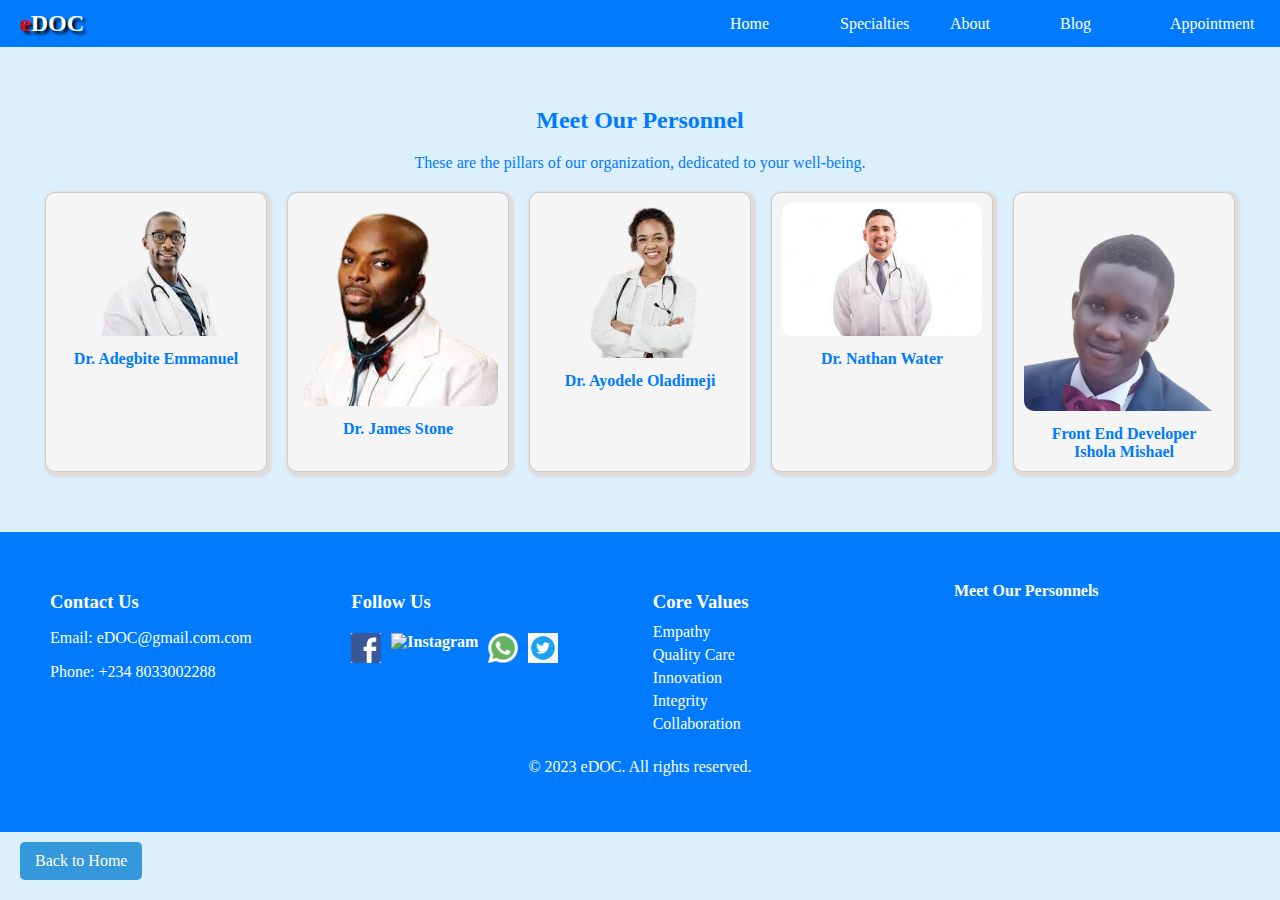
==== about.html @ 7f57871f "Initial commit" ====
<!DOCTYPE html>
<html lang="en">
<head>
    <meta charset="UTF-8">
    <meta name="viewport" content="width=device-width, initial-scale=1.0">
    <link rel="stylesheet" href="about.css">
    <link rel="stylesheet" href="about425.css">
    <title>eDOC platform</title>
</head>
<body>
    <nav class="navbar">
        <div class="navbar-logo">
          <a href="home.html" class="logo"><span class="e">e</span>DOC</a>
        </div>
        <ul class="nav-menu">
          <li><a href="index.html">Home</a></li>
          <li><a href="symptom checker.html">Specialties</a></li>
          <li><a href="about.html">About </a></li>
          <li><a href="blog.html">Blog</a></li>
          <li><a href="appointment.html">Appointment</a></li>
        </ul>
       
  </nav>

  <section class="about-section">
    <h2>Meet Our Personnel</h2>
    <p>These are the pillars of our organization, dedicated to your well-being.</p>
        <div class="personnel-boxes">
            <div class="personnel-box">
                <img src="doctor1.png" alt="Doctor">
                 <div class="box-caption">Dr. Adegbite Emmanuel </div>
            </div>
            <div class="personnel-box">
                <img src="doctor2.png" alt="Doctor1">
                <div class="box-caption">Dr. James Stone</div>
            </div>
            <div class="personnel-box">
              <img src="doctor3.png" alt="Doctor2">
              <div class="box-caption">Dr. Ayodele Oladimeji</div>
            </div>
            <div class="personnel-box">
                  <img src="doctor20.jpg" alt="Doctor20">
                  <div class="box-caption">Dr. Nathan Water</div>
            </div>
            <div class="personnel-box">
                <img src="developer.png" alt="Front End Developer">
                <div class="box-caption">Front End Developer <br> Ishola Mishael</div>
            </div>
        </div>
  </section>

  <footer class="footer">
    <div class="footer-content">
      <div class="footer-section">
        <h3>Contact Us</h3>
        <p>Email: eDOC@gmail.com.com</p>
        <p>Phone: +234 8033002288</p>
      </div>
      <div class="footer-section">
        <h3>Follow Us</h3>
        <div class="social-icons">
          <a href="#"><img src="Fb.png" alt="Facebook"></a>
          <a href="#"><img src="ins.png" alt="Instagram"></a>
          <a href="#"><img src="whatsapp.png" alt="WhatsApp"></a>
          <a href="#"><img src="Tw.png" alt="Twitter"></a>
        </div>
      </div>
      <div class="footer-section">
        <h3>Core Values</h3>
        <ul class="core-values">
          <li>Empathy</li>
          <li>Quality Care</li>
          <li>Innovation</li>
          <li>Integrity</li>
          <li>Collaboration</li>
        </ul>
      </div>
      <div class="footer-section">
        <a href="about-us.html">Meet Our Personnels</a>
      </div>
    </div>
    <div class="footer-copyright">
      <p>&copy; 2023 eDOC. All rights reserved.</p>
    </div>
    <div class="back-to-home">
      <a href="index.html">Back to Home</a>
    </div>
  
  </footer>
</body>
</html>
---- about.css ----
.navbar {
  display: flex;
  
  align-items: center;
  background-color: #007BFF;
  padding: 10px 20px;
  max-height: 50px;
  position: sticky;
  top: 0;
}
  
.logo {
  font-size: 24px;
  font-weight: 700;
  text-decoration: none;
  color: white;
  text-shadow: 3px 3px 3px black;
}

.logo:hover {
  color: red; 
}

.e{
  color: red;
}

.e:hover{
  color: white;
}

.navbar-logo{
  width: 800px;
}

li a:hover{
  color: rgb(253, 116, 116);
  font-size: large;
  font-weight: bold;
}

  .nav-menu {
    list-style: none;
    display: flex;
    gap: 20px;
    margin: 0;
    padding: 0;
  }
  
  .nav-menu a {
    color: white;
    text-decoration: none;
  }

  li{
    width: 90px;
  }
  
  .search-bar {
    display: flex;
    align-items: center;
    border: 2px solid black;
    border-radius: 5px;
    padding-inline: 5px;
    padding-top: 5px;
    padding-bottom: 5px;
    background-color: rgb(226, 103, 103);
  }
  
  .search-bar input {
    padding: 5px;
    border: none;
    border-radius: 5px;
    margin-right: 10px;
  }
  
  .search-button {
    padding: 5px 10px;
    background-color: #333;
    color: white;
    border: none;
    border-radius: 5px;
    cursor: pointer;
  }
  




body {
    background-color: #dceffd; 
    color: #007BFF; 
    margin: 0;
    font-family: roboto;
  }
  
  .about-section {
    padding: 40px 0;
    text-align: center;
  }
  
  .personnel-boxes {
    display: flex;
    justify-content: center;
    flex-wrap: wrap;
    font-family: Roboto;
    margin-top: 20px;
    
  }
  
  .personnel-box {
    width: 200px;
    margin: 0 10px 20px;
    padding: 10px;
    border: 1px solid #ccc;
    border-radius: 10px;
    background-color: #f5f5f5; 
    transition: background-color 0.3s ease-in-out;
    cursor: pointer;
    text-align: center;
    box-shadow: 2px 2px 2px 3px rgb(223, 219, 219);
  }
  
  .personnel-box:hover {
    background-color: #bbb9b9; 
  }
  
  .personnel-box img {
    max-width: 100%;
    border-radius: 10px;
  }
  
  .box-caption {
    margin-top: 10px;
    font-weight: bold;
  }
  
 
  

  

.footer {
    background-color: #007BFF; 
    color: #fff; 
    padding: 40px 0;
  }
  
  .footer-content {
    max-width: 1200px;
    margin: 0 auto;
    display: flex;
    flex-wrap: wrap;
    justify-content: space-between;
  }
  
  .footer-section {
    width: 23%;
    padding: 0 10px;
  }
  
  .footer-section h3 {
    margin-bottom: 10px;
  }
  
  .social-icons {
    display: flex;
    gap: 10px;
    margin-top: 10px;
  }
  
  .social-icons img {
    width: 30px;
    height: 30px;
  }
  
  .core-values {
    list-style-type: none;
    margin: 0;
    padding: 0;
  }
  
  .core-values li {
    margin-bottom: 5px;
  }
  
  .footer-section a {
    color: #fff;
    text-decoration: none;
    font-weight: bold;
    display: inline-block;
    margin-top: 10px;
    transition: color 0.3s ease-in-out;
  }
  
  .footer-section a:hover {
    color: #e0e0e0; 
  }
  
  .footer-copyright {
    text-align: center;
    margin-top: 20px;
  }
  .back-to-home {
    position: fixed;
    bottom: 20px;
    left: 20px;
    background-color: #3498db; 
    padding: 10px 15px;
    border-radius: 5px;
    transition: background-color 0.3s ease-in-out;
  }
  
  .back-to-home:hover {
    background-color: #2980b9; 
  }
  .back-to-home a{
    text-decoration: none;
    color: #fff; 
    font-weight: 200;
  }
---- about425.css ----
@media (max-width: 425px) {
    
    
  
    .logo {
      font-size: 20px;
      margin: 0;
    }
  
    .nav-menu {
      display: none;
    }
  
    .nav-menu.active {
      display: flex;
    }
    .footer-content {
        flex-direction: column; 
      }
    
      .footer-section {
        width: 100%;
        margin-bottom: 20px; 
      }
      .about-section {
        padding:  0;
        text-align: center;
      }
      .personnel-boxes {
        display: block;
        font-family: Roboto;
        margin-top: 20px;
        margin-left: 70px;
      }
      .personnel-box {
        width: 170px;
        margin: 0 5px 5px;
        padding: 2px;
        border: 1px solid #ccc;
        border-radius: 10px;
        background-color: #f5f5f5; 
        transition: background-color 0.3s ease-in-out;
        cursor: pointer;
        text-align: center;
        box-shadow: 2px 2px 2px 3px rgb(223, 219, 219);
      }
}
@media (max-width: 768px) {

    .navbar {
        padding: 10px 10px;
      }
    
      .logo {
        font-size: 20px;
        margin:0;
      }
    
      .navbar-logo{
        width: 800px;
      }
      
    
      .nav-menu.active {
        display: flex;
      }
      .footer-content {
          flex-direction: column; 
        }
     
        .footer-section {
          width: 100%;
          margin-bottom: 20px; 
        }
        .about-section {
          padding:  0;
          text-align: center;
        }
        .personnel-boxes {
          display: flex;
          font-family: Roboto;
          margin-top: 20px;
          margin-left: 70px;
        }
        .personnel-box {
          width: 170px;
          margin-top: 50px;
          padding: 2px;
          border: 1px solid #ccc;
          border-radius: 10px;
          background-color: #f5f5f5; 
          transition: background-color 0.3s ease-in-out;
          cursor: pointer;
          text-align: center;
          box-shadow: 2px 2px 2px 3px rgb(223, 219, 219);
        }
        
      }
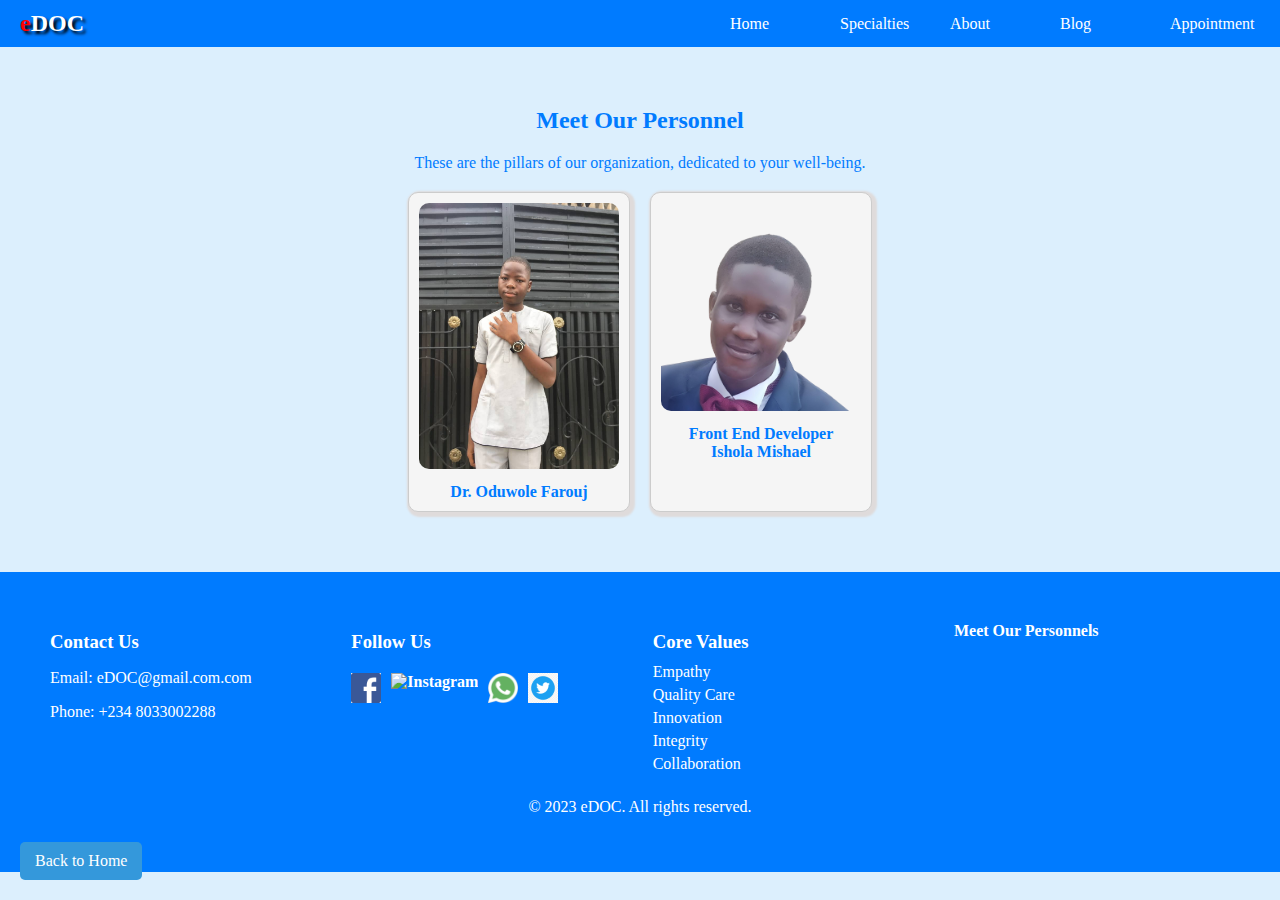
==== commit b0dea54c: "Made changes" ====
--- a/about.html
+++ b/about.html
@@ -10,7 +10,7 @@
 <body>
     <nav class="navbar">
         <div class="navbar-logo">
-          <a href="home.html" class="logo"><span class="e">e</span>DOC</a>
+          <a href="index.html" class="logo"><span class="e">e</span>DOC</a>
         </div>
         <ul class="nav-menu">
           <li><a href="index.html">Home</a></li>
@@ -26,7 +26,7 @@
     <h2>Meet Our Personnel</h2>
     <p>These are the pillars of our organization, dedicated to your well-being.</p>
         <div class="personnel-boxes">
-            <div class="personnel-box">
+            <!-- <div class="personnel-box">
                 <img src="doctor1.png" alt="Doctor">
                  <div class="box-caption">Dr. Adegbite Emmanuel </div>
             </div>
@@ -37,10 +37,10 @@
             <div class="personnel-box">
               <img src="doctor3.png" alt="Doctor2">
               <div class="box-caption">Dr. Ayodele Oladimeji</div>
-            </div>
+            </div> -->
             <div class="personnel-box">
-                  <img src="doctor20.jpg" alt="Doctor20">
-                  <div class="box-caption">Dr. Nathan Water</div>
+                  <img src="s.jpg" alt="Doctor20">
+                  <div class="box-caption">Dr. Oduwole Farouj</div>
             </div>
             <div class="personnel-box">
                 <img src="developer.png" alt="Front End Developer">
--- a/about425.css
+++ b/about425.css
@@ -1,14 +1,21 @@
 @media (max-width: 425px) {
     
     
-  
+  .nav-menu a {
+    padding: 10px 10px ;
+    display: flex;
+    font-size: 5px;
+    margin-left: -50px;
+  }
+
     .logo {
       font-size: 20px;
       margin: 0;
     }
   
     .nav-menu {
-      display: none;
+      display: flex;
+      max-width: 200px;
     }
   
     .nav-menu.active {
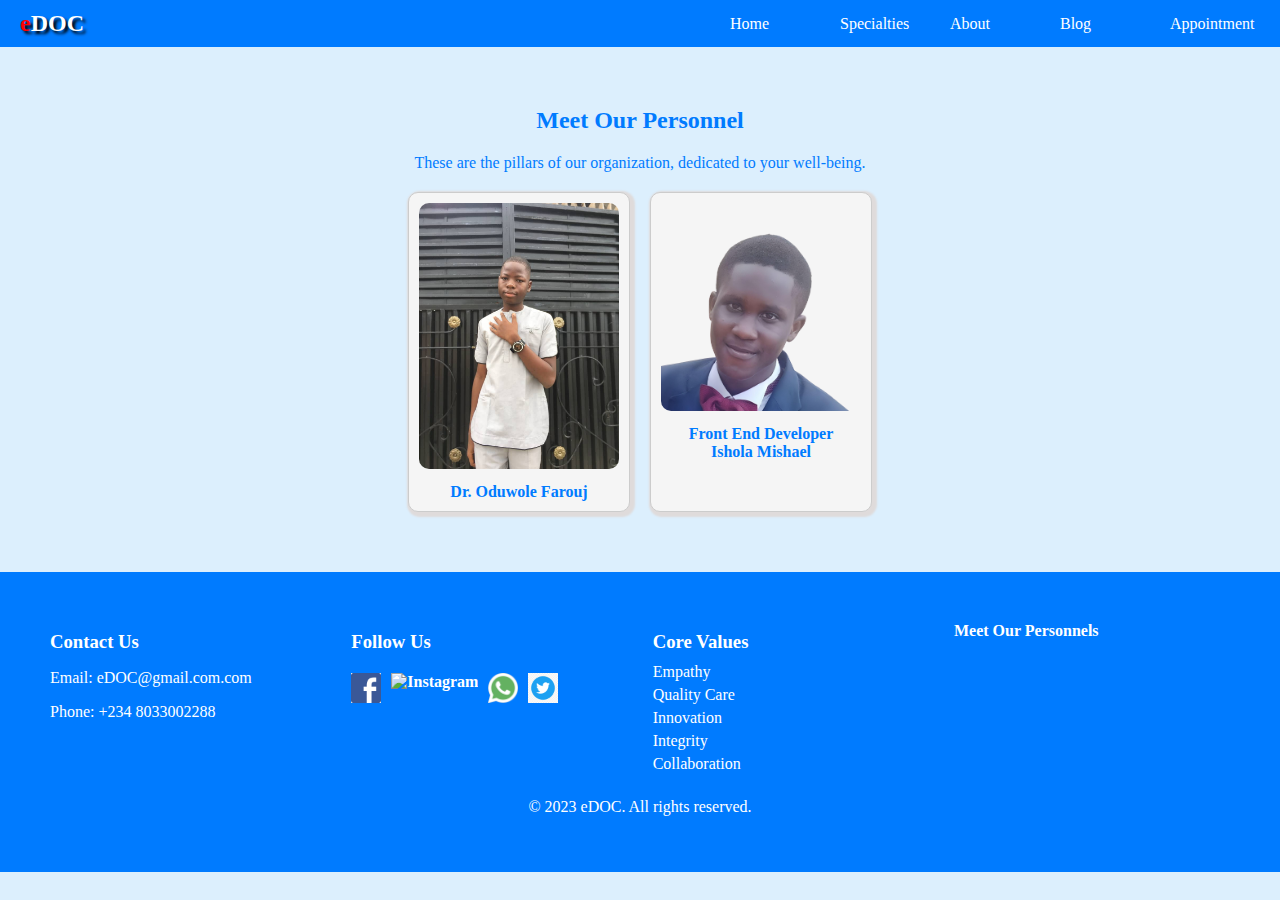
==== commit a4d226c2: "Made changes" ====
--- a/about.html
+++ b/about.html
@@ -82,9 +82,7 @@
     <div class="footer-copyright">
       <p>&copy; 2023 eDOC. All rights reserved.</p>
     </div>
-    <div class="back-to-home">
-      <a href="index.html">Back to Home</a>
-    </div>
+   
   
   </footer>
 </body>
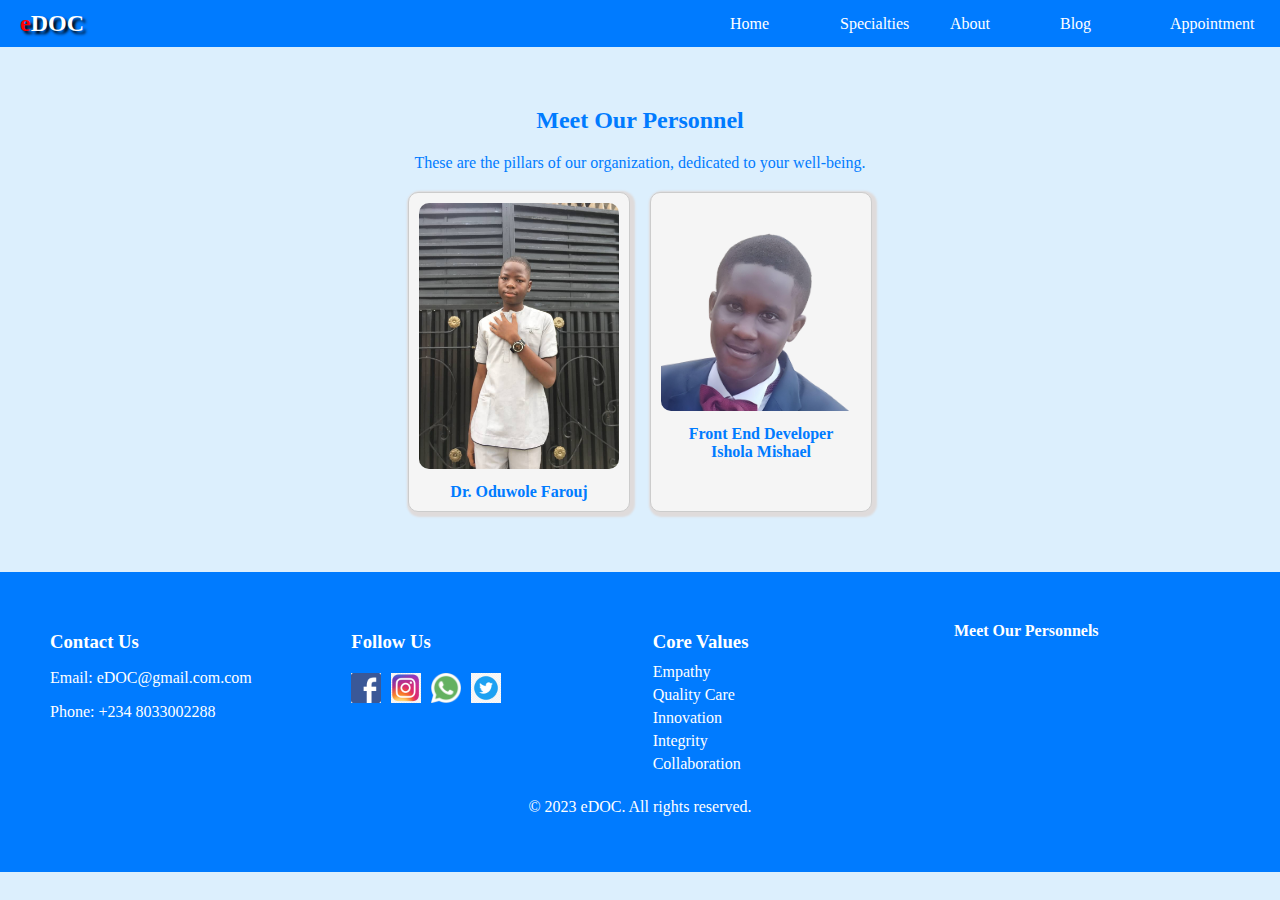
==== commit c363cb58: "Made changes" ====
--- a/about.html
+++ b/about.html
@@ -14,7 +14,7 @@
         </div>
         <ul class="nav-menu">
           <li><a href="index.html">Home</a></li>
-          <li><a href="symptom checker.html">Specialties</a></li>
+          <li><a href="symptoms checker.html">Specialties</a></li>
           <li><a href="about.html">About </a></li>
           <li><a href="blog.html">Blog</a></li>
           <li><a href="appointment.html">Appointment</a></li>
@@ -60,7 +60,7 @@
         <h3>Follow Us</h3>
         <div class="social-icons">
           <a href="#"><img src="Fb.png" alt="Facebook"></a>
-          <a href="#"><img src="ins.png" alt="Instagram"></a>
+          <a href="#"><img src="ig.png" alt="Instagram"></a>
           <a href="#"><img src="whatsapp.png" alt="WhatsApp"></a>
           <a href="#"><img src="Tw.png" alt="Twitter"></a>
         </div>
